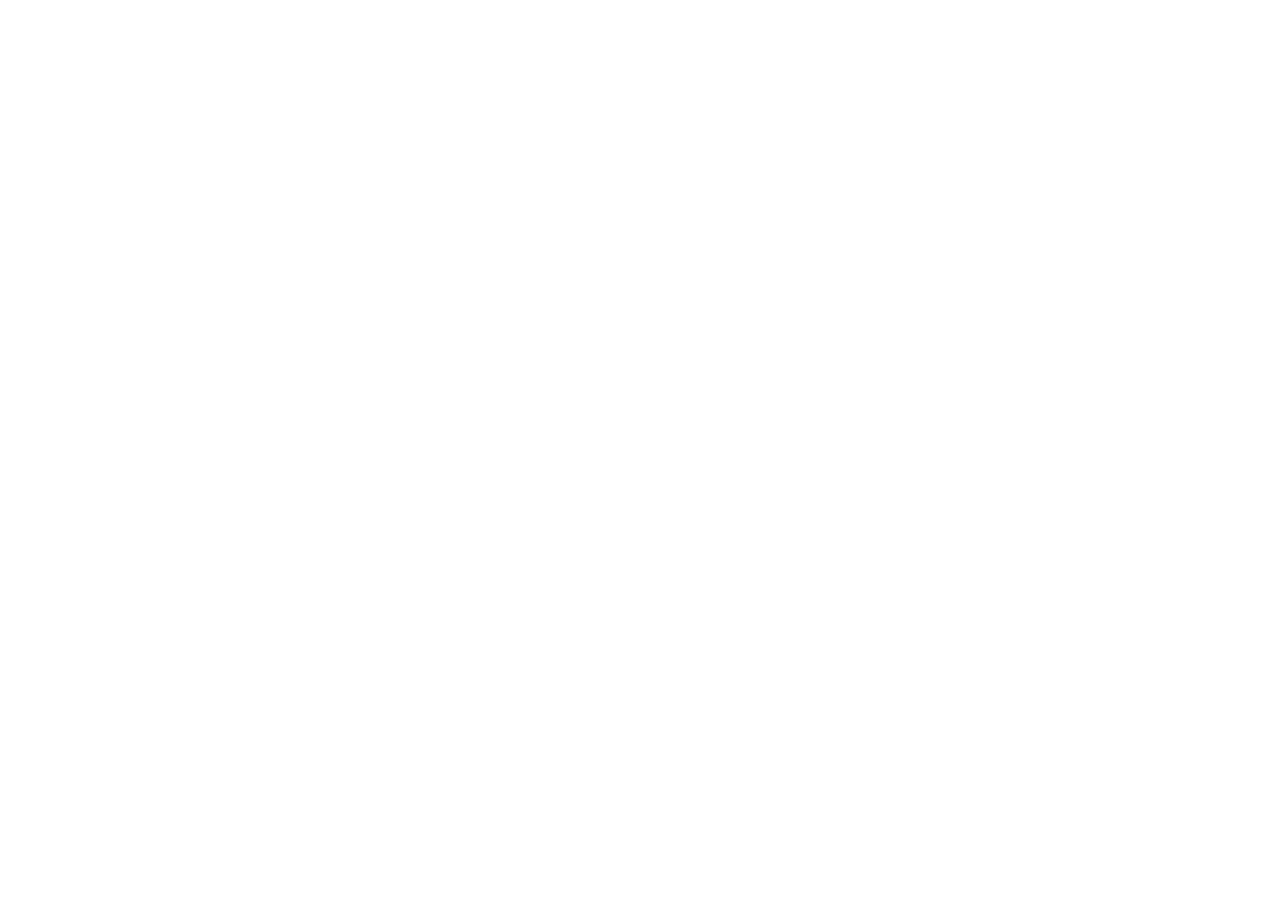
==== Loading Bar/index.html @ 3c1d10c5 "loading bar initial" ====
<!DOCTYPE html>
<html lang="en">
<head>
    <meta charset="UTF-8">
    <meta name="viewport" content="width=device-width, initial-scale=1.0">
    <title>Document</title>
</head>
<body>
    
</body>
</html>
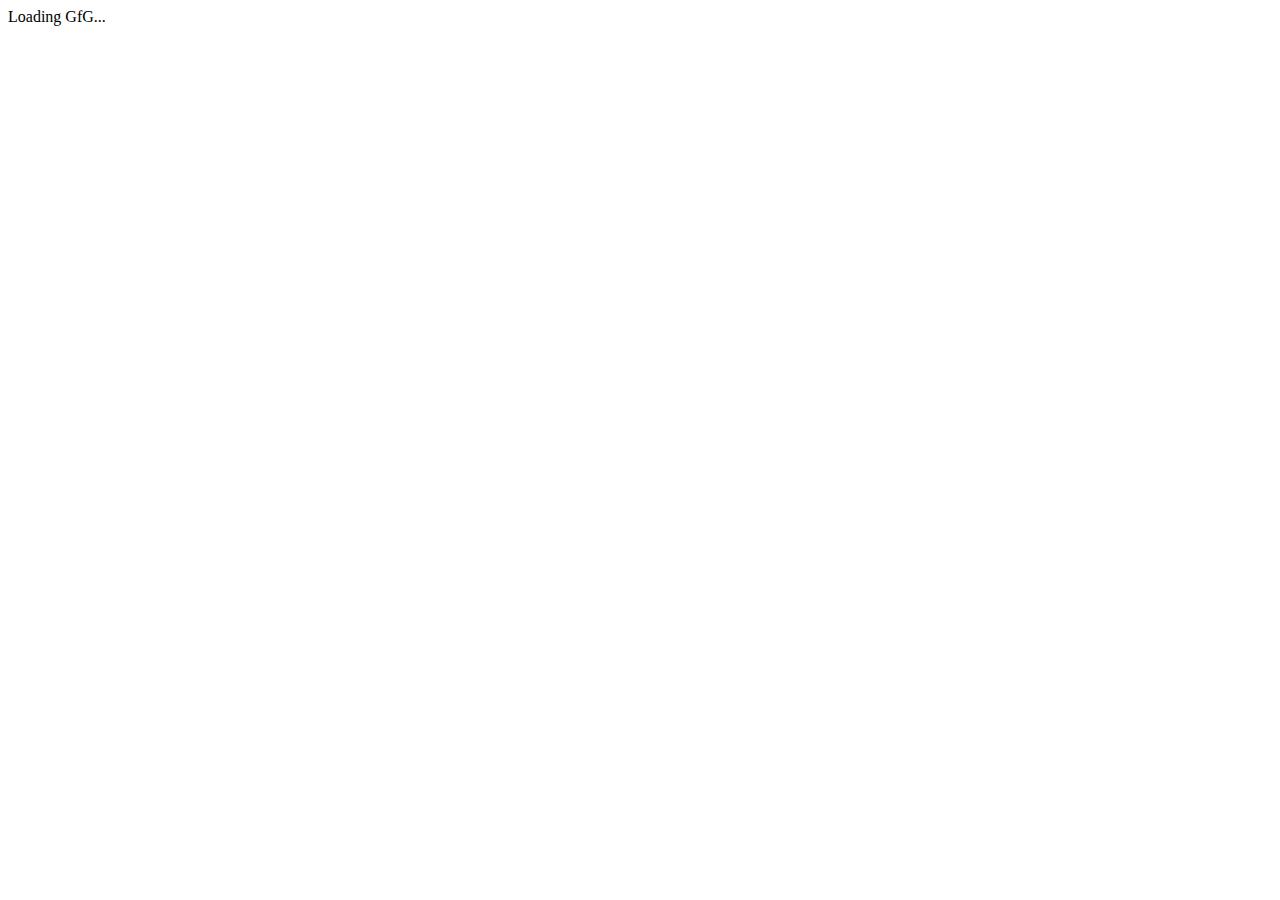
==== commit 01b3579b: "hmtl initial" ====
--- a/Loading Bar/index.html
+++ b/Loading Bar/index.html
@@ -3,9 +3,14 @@
 <head>
     <meta charset="UTF-8">
     <meta name="viewport" content="width=device-width, initial-scale=1.0">
-    <title>Document</title>
+    <link rel="stylesheet" href="styles.css">
+    <title>Loading Bar</title>
 </head>
 <body>
+    <div class="loader"> 
+        <div class="loading_1"></div> 
+        <div class="loading_2">Loading GfG...</div> 
+    </div>
     
 </body>
 </html>